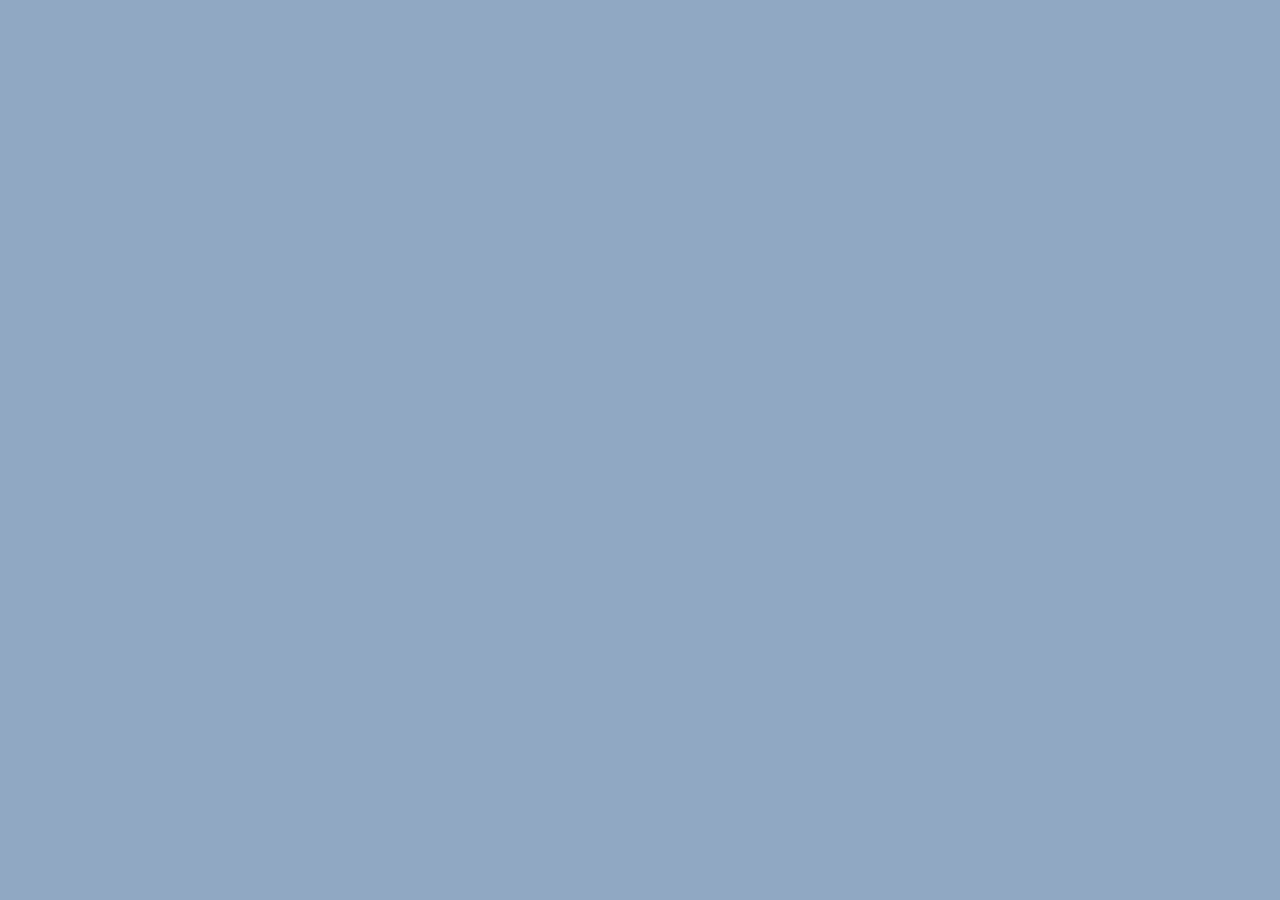
==== index.html @ 8d635fd1 "Initial commit" ====
<!DOCTYPE html>
<html>
  <head>
    <meta charset="utf-8">
    <meta name="viewport" content="width=device-width">
    <title>repl.it</title>
    <link href="style.css" rel="stylesheet" type="text/css" />
  </head>
  <body>
    <script src="script.js"></script>
  </body>
</html>
---- style.css ----
body {
  background-color: #90a8c3;
}
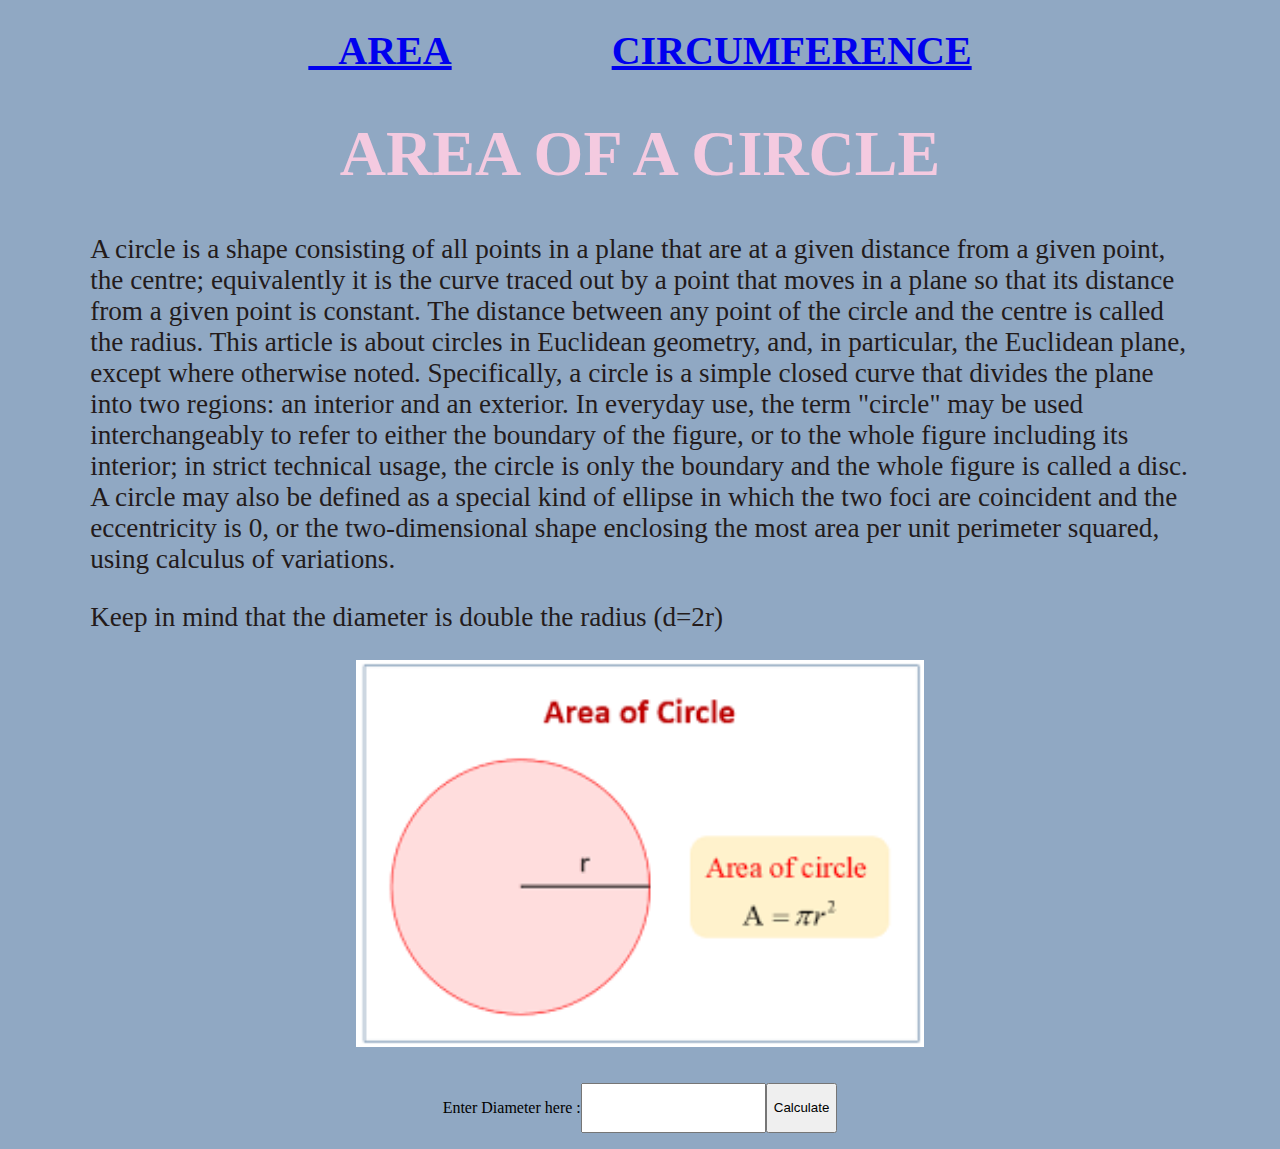
==== commit fe755119: "website content" ====
--- a/index.html
+++ b/index.html
@@ -3,10 +3,21 @@
   <head>
     <meta charset="utf-8">
     <meta name="viewport" content="width=device-width">
-    <title>repl.it</title>
+    <title>Area of a circle/Circumference of a circle website</title>
     <link href="style.css" rel="stylesheet" type="text/css" />
   </head>
   <body>
+    <h1 class="links"><a href="https://ics2o-assignment-5.andyreya.repl.co/">&nbsp;&nbsp;&nbsp;AREA</a>&nbsp;&nbsp&nbsp;&nbsp;&nbsp;&nbsp&nbsp&nbsp;&nbsp;&nbsp;&nbsp&nbsp&nbsp;&nbsp;&nbsp;&nbsp<a href="https://ics2o-assignment-5.andyreya.repl.co./index2.html">CIRCUMFERENCE</a></h1>
+    <h1 class="heading"> AREA OF A CIRCLE</h1>
+    <p class="text">A circle is a shape consisting of all points in a plane that are at a given distance from a given point, the centre; equivalently it is the curve traced out by a point that moves in a plane so that its distance from a given point is constant. The distance between any point of the circle and the centre is called the radius. This article is about circles in Euclidean geometry, and, in particular, the Euclidean plane, except where otherwise noted. Specifically, a circle is a simple closed curve that divides the plane into two regions: an interior and an exterior. In everyday use, the term "circle" may be used interchangeably to refer to either the boundary of the figure, or to the whole figure including its interior; in strict technical usage, the circle is only the boundary and the whole figure is called a disc. A circle may also be defined as a special kind of ellipse in which the two foci are coincident and the eccentricity is 0, or the two-dimensional shape enclosing the most area per unit perimeter squared, using calculus of variations.</p>
+    <p class="text">Keep in mind that the diameter is double the radius (d=2r)</p>
+    <img src="./images/area of a circle.png" alt="image of area of a circle" class="images">
+    <br>
+    <br>
+    <div class="div">
+      <p>Enter Diameter here :  </p><input id="input-one"><button id="button-one">Calculate</button>
+    </div>
+    <p id="answer-one"></p>
     <script src="script.js"></script>
   </body>
 </html>--- a/style.css
+++ b/style.css
@@ -1,3 +1,39 @@
 body {
   background-color: #90a8c3;
 }
+
+.heading {
+  font-size: 400%;
+  color: #f4cae0;
+  text-align: center;
+}
+
+.links {
+  font-size: 250%;
+  text-align: center;
+}
+
+.text {
+  color: #231b1b;
+  font-size: 170%;
+  width: 87%;
+  margin-left: auto;
+  margin-right: auto;
+}
+
+.images {
+  display: block;
+  margin-right: auto;
+  margin-left: auto;
+  width: 45%;
+}
+
+.div {
+  display: flex;
+  justify-content: center;
+  top: 3000px;
+}
+
+#answer-one {
+  text-align: center;
+}
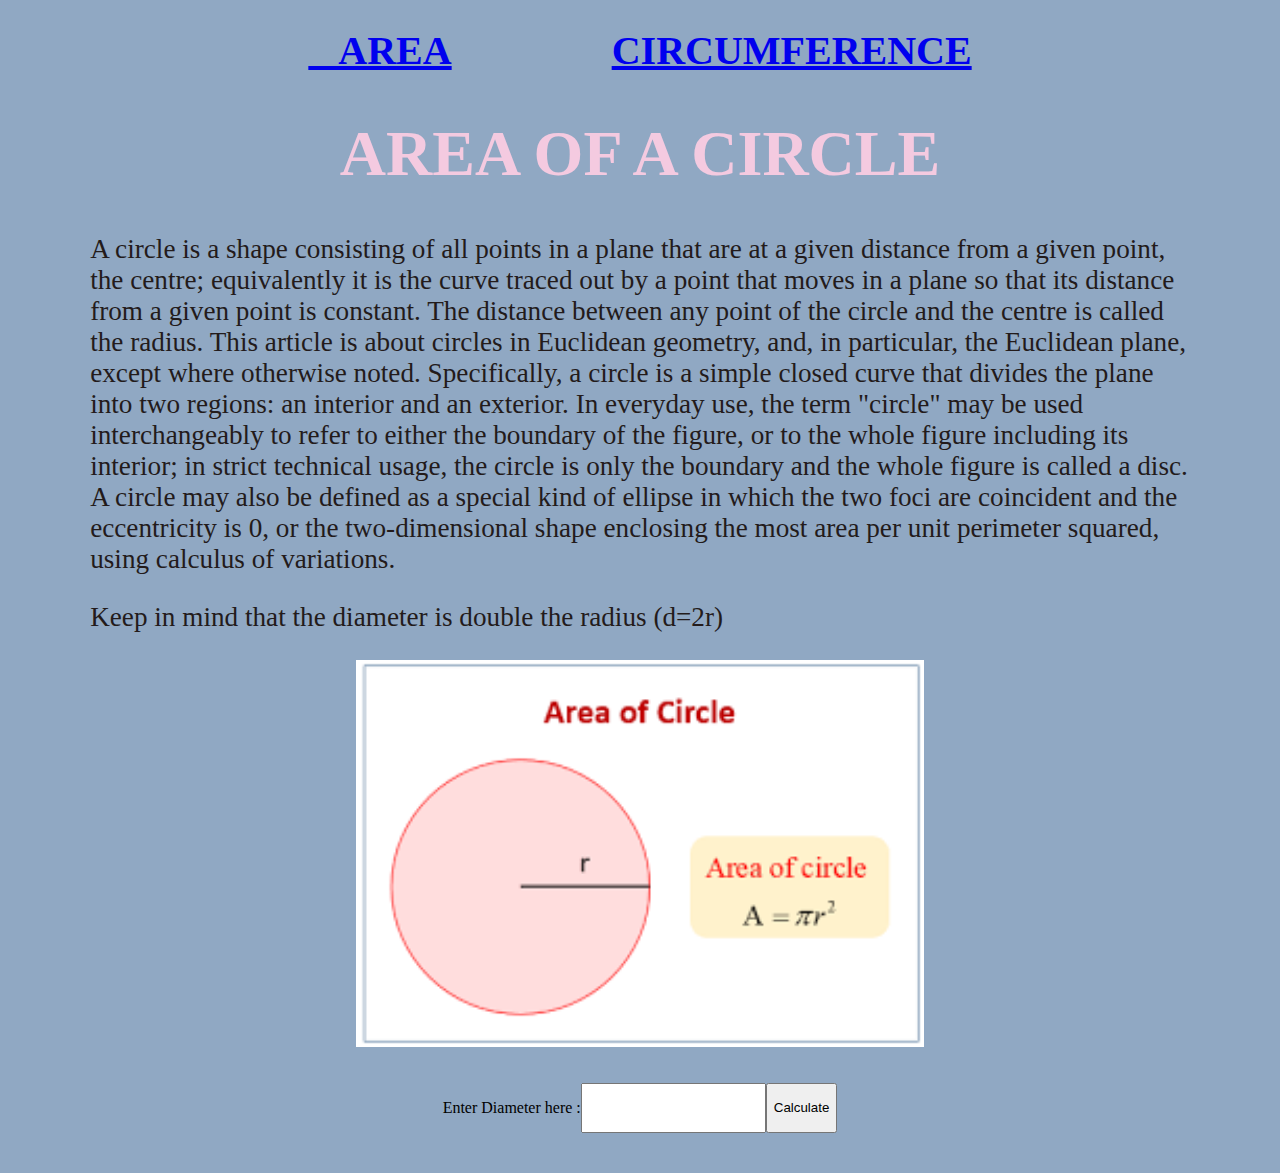
==== commit 9b5fafbc: "content, indentation and comments" ====
--- a/style.css
+++ b/style.css
@@ -36,4 +36,12 @@
 
 #answer-one {
   text-align: center;
+  font-size: 250%;
+  font-family: 'Courier New', Courier, monospace;
 }
+
+#answer-two {
+  text-align: center;
+  font-size: 250%;
+   font-family: 'Courier New', Courier, monospace;
+}
